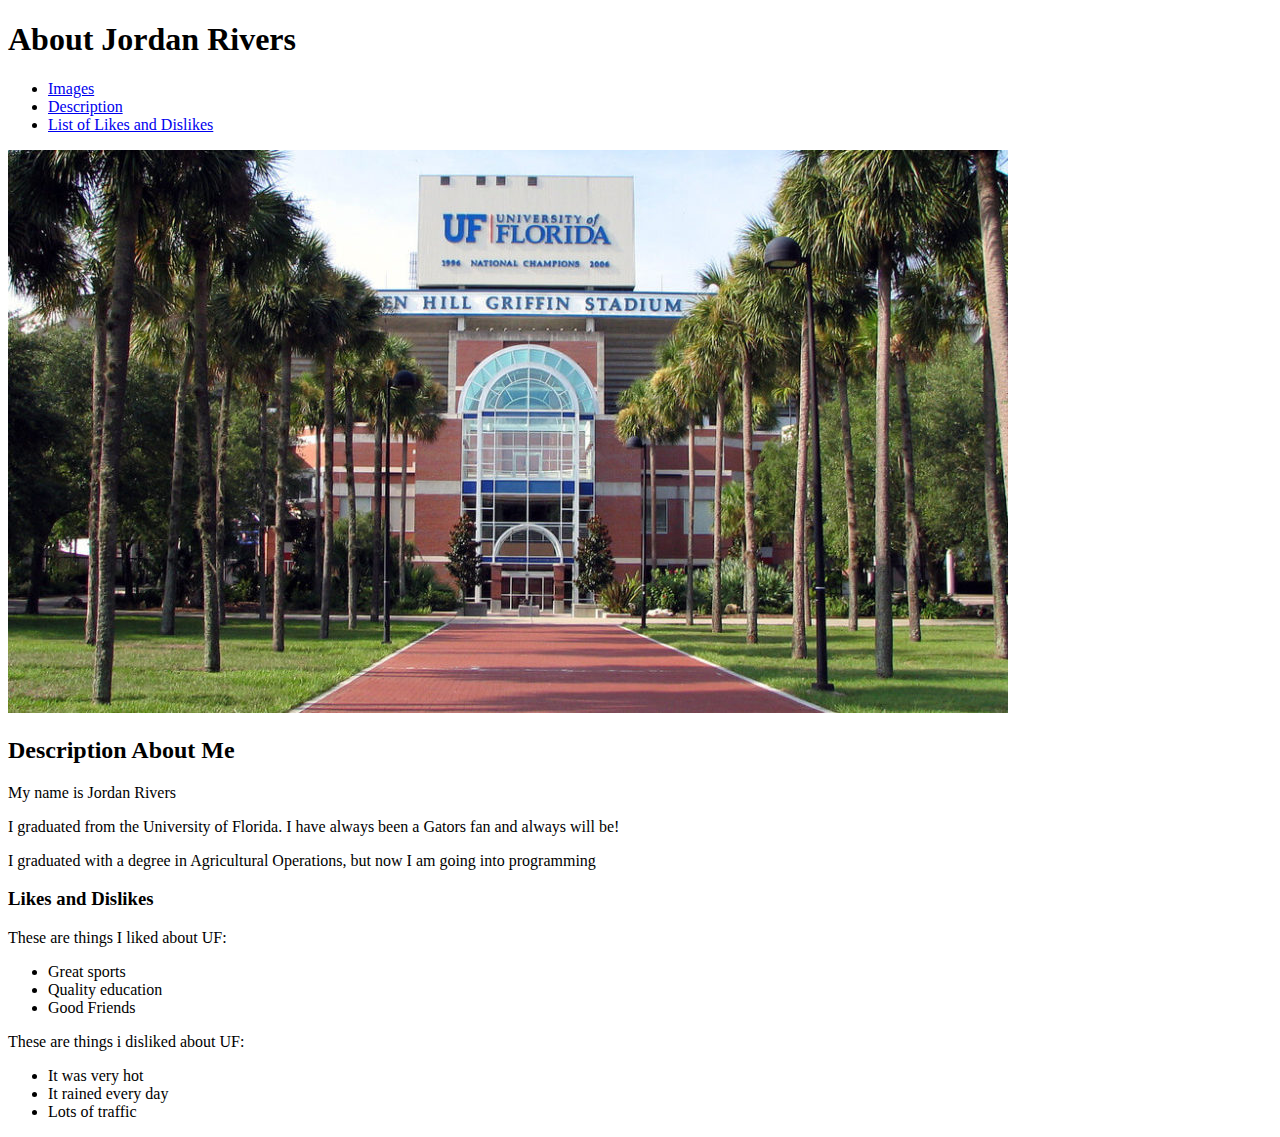
==== Javascript 101/dom_exercises/index.html @ 06e7567b "Added html for DOM exercise" ====
<!DOCTYPE html>
<html>
    <head>
        <link rel="stylesheet" href="style.css">
    </head>
    <body>
        <div id="root"></div>
        <script>
            let main = document.getElementById('root')

            // Added Header

            let header = document.createElement('h1')
            header.append('About Jordan Rivers')
            main.append(header)

            // Adding Navbar

            let navbar = document.createElement('nav')
            main.append(navbar)

            // Adding list to navbar and items to list and links to items

            let navList = document.createElement('ul')
            navList.setAttribute('class', 'navlist')
            navbar.append(navList)

            let liImg = document.createElement('li')
            let linkImg = document.createElement('a')
            linkImg.append('Images')
            linkImg.setAttribute('href', '#images')
            liImg.append(linkImg)
            
            let liDesc = document.createElement('li')
            let linkDesc = document.createElement('a')
            linkDesc.append('Description')
            linkDesc.setAttribute('href', '#description')
            liDesc.append(linkDesc)

            let liList = document.createElement('li')
            let linkList = document.createElement('a')
            linkList.append('List of Likes and Dislikes')
            linkList.setAttribute('href', '#likes')
            liList.append(linkList)

            navList.append(liImg, liDesc, liList)

            // Adding Images div and image to div

            let divImg = document.createElement('div')
            divImg.setAttribute('id','images')
            main.append(divImg)

            let ufImg = document.createElement('img')
            ufImg.setAttribute('src', 'uf.jpg')
            ufImg.setAttribute('alt', 'UF Picture')

            divImg.append(ufImg)

            // Adding Description div
            let divDesc = document.createElement('div')
            divDesc.setAttribute('id', 'description')
            main.append(divDesc)

            let h2 = document.createElement('h2')
            h2.append('Description About Me')
            divDesc.append(h2)

            const pDescMake = string =>{
                let pDesc = document.createElement('p')
                pDesc.append(string)
                divDesc.append(pDesc)
            }

            pDescMake('My name is Jordan Rivers')
            pDescMake('I graduated from the University of Florida. I have always been a Gators fan and always will be!')
            pDescMake('I graduated with a degree in Agricultural Operations, but now I am going into programming')

            // Adding Likes and Dislikes Lists div

            let divLikes = document.createElement('div')
            divLikes.setAttribute('id', 'likes')
            main.append(divLikes)

            let h3 = document.createElement('h3')
            h3.append('Likes and Dislikes')
            divLikes.append(h3)

            let likeHead = document.createElement('div')
            let likeP = document.createElement('p')
            likeP.append('These are things I liked about UF:')
            let likeList = document.createElement('ul')
            likeList.setAttribute('class', 'likes')
            likeHead.append(likeP, likeList)
            
            let dislikeHead = document.createElement('div')
            let dislikeP = document.createElement('p')
            dislikeP.append('These are things i disliked about UF:')
            let dislikeList = document.createElement('ul')
            dislikeList.setAttribute('class', 'likes')
            dislikeHead.append(dislikeP, dislikeList)

            divLikes.append(likeHead, dislikeHead)

            // Adding to those lists

            const addList = (list, item) =>{
                let newList = document.createElement('li')
                newList.append(item)
                list.append(newList)
            }

            addList(likeList, 'Great sports')
            addList(likeList, 'Quality education')
            addList(likeList, 'Good Friends')
            addList(dislikeList, 'It was very hot')
            addList(dislikeList, 'It rained every day')
            addList(dislikeList, 'Lots of traffic')

        </script>
    </body>
</html>
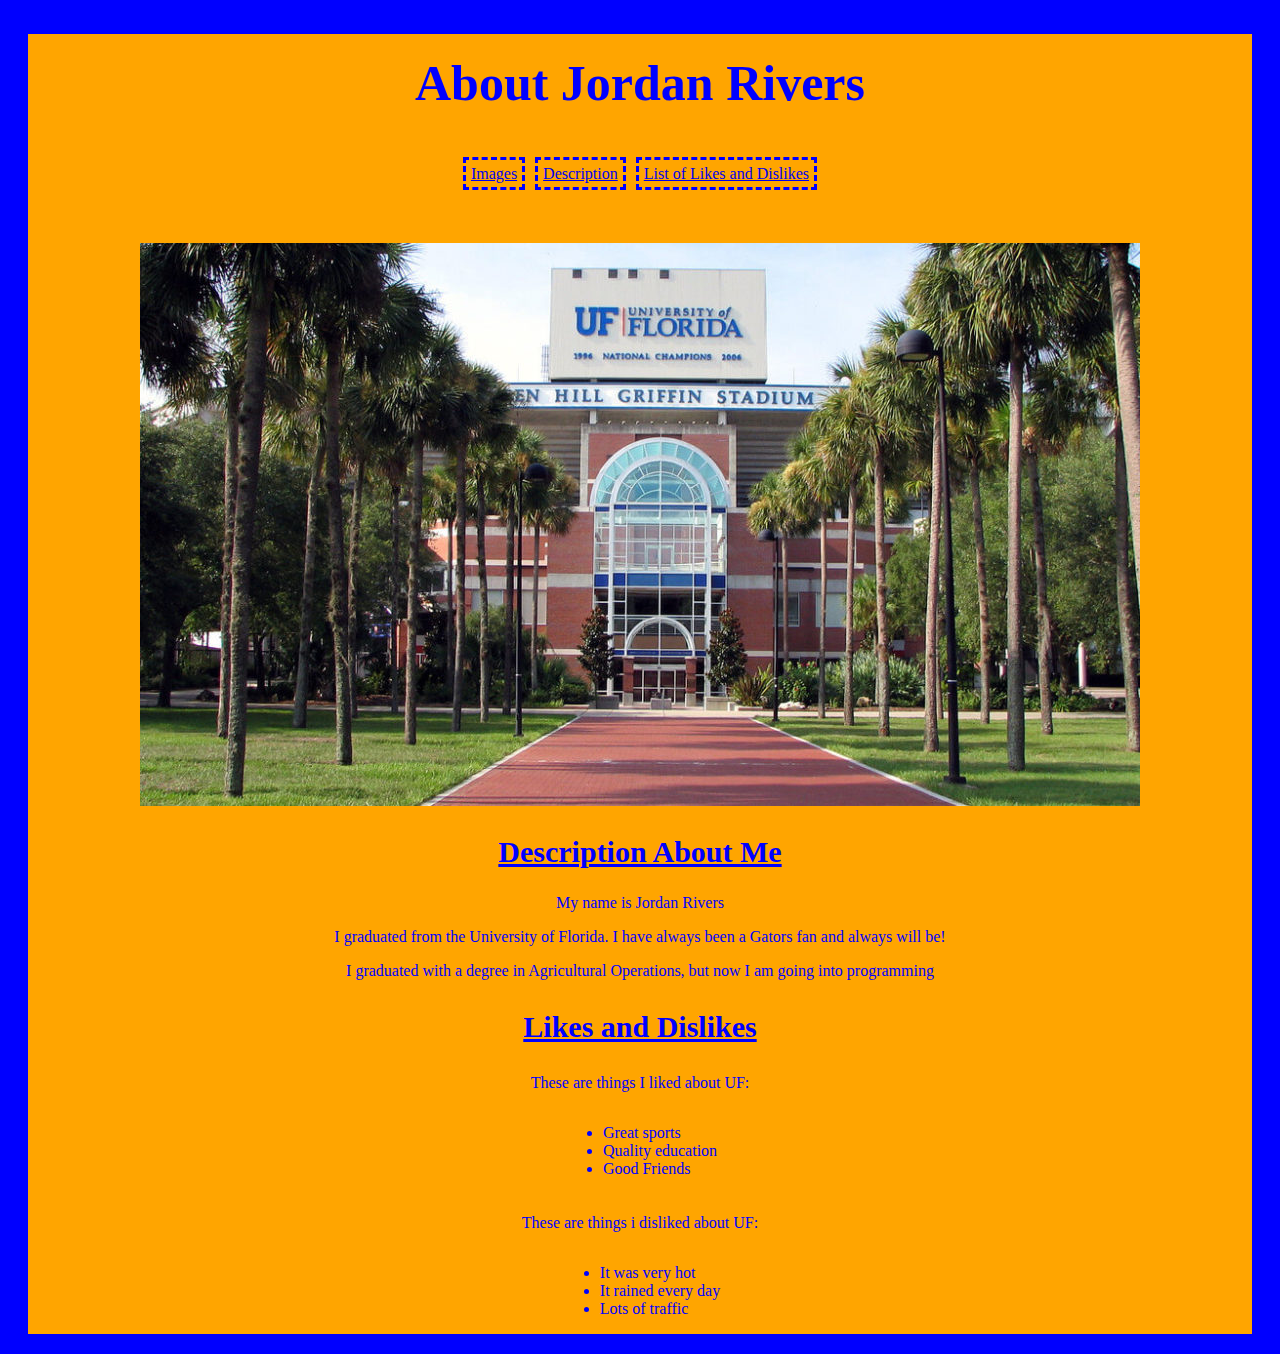
==== commit 51390ead: "added minor css" ====
--- a/Javascript 101/dom_exercises/index.html
+++ b/Javascript 101/dom_exercises/index.html
@@ -49,6 +49,7 @@
 
             let divImg = document.createElement('div')
             divImg.setAttribute('id','images')
+            divImg.setAttribute('class', 'section')
             main.append(divImg)
 
             let ufImg = document.createElement('img')
@@ -60,6 +61,7 @@
             // Adding Description div
             let divDesc = document.createElement('div')
             divDesc.setAttribute('id', 'description')
+            divDesc.setAttribute('class', 'section')
             main.append(divDesc)
 
             let h2 = document.createElement('h2')
@@ -80,6 +82,7 @@
 
             let divLikes = document.createElement('div')
             divLikes.setAttribute('id', 'likes')
+            divLikes.setAttribute('class', 'section')
             main.append(divLikes)
 
             let h3 = document.createElement('h3')
--- a/Javascript 101/dom_exercises/style.css
+++ b/Javascript 101/dom_exercises/style.css
@@ -0,0 +1,38 @@
+html{
+    text-align: center;
+    background: blue;
+    color: blue;
+}
+h1{
+    padding: 20px;
+    font-size: 50px;
+}
+div{
+    background: orange;
+    margin: 20px;
+}
+.navlist {
+    list-style-type: none;
+    margin: 0 0 60px 0;
+    padding: 0px;
+}
+.navlist li{
+    display: inline;
+    padding: 5px;
+    border: dashed blue;
+    margin: 0px 5px;
+}
+.section{
+    margin: 20px;
+}
+.likes{
+    display: inline-block;
+}
+.likes li{
+    text-align: start;
+}
+h2, h3{
+    font-size: 30px;
+    text-decoration: underline;
+}
+
